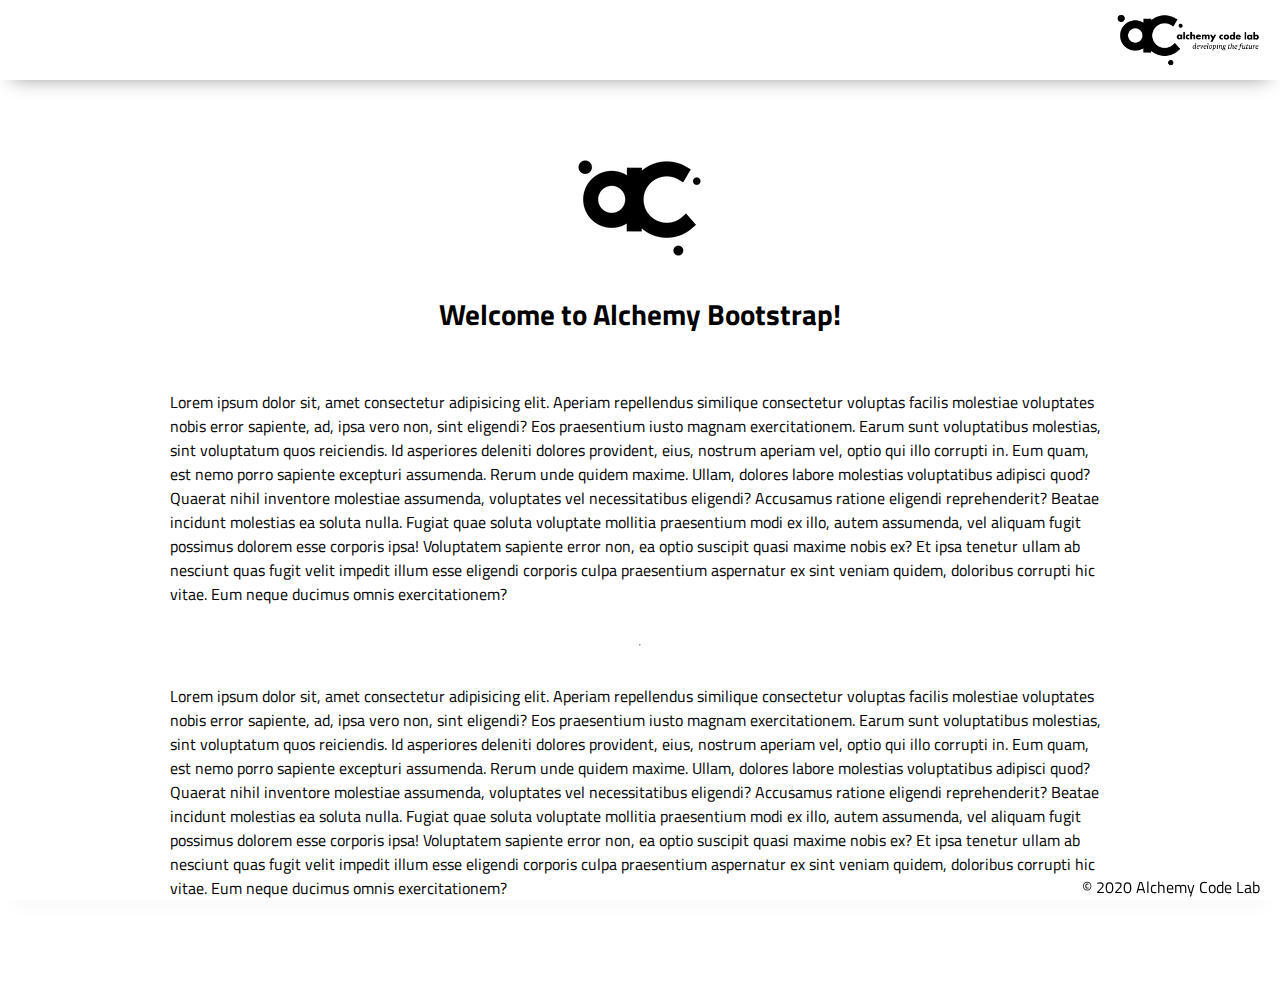
==== index.html @ 3392e12d "Initial commit" ====
<!DOCTYPE html>
<html lang="en">

<head>
    <meta charset="UTF-8">
    <meta name="viewport" content="width=device-width, initial-scale=1.0">
    <meta http-equiv="X-UA-Compatible" content="ie=edge">
    <link href="https://fonts.googleapis.com/css2?family=Titillium+Web:wght@300&display=swap" rel="stylesheet">
    <link rel="stylesheet" href="./styles/reset.css">
    <link rel="stylesheet" href="./styles/style.css">
    <link rel="stylesheet" href="./styles/home.css">
    <title>Document</title>
</head>

<body>
    <header>
        <div class="gutter-right logo">
            <img src="assets/big-logo.png" />
        </div>
    </header>
    <main>
        <section class="main-section">
            <img class="main-logo" src="./assets/alchemy-logo.png" />
            <h2>
                Welcome to Alchemy Bootstrap!
            </h2>

            <p>
                Lorem ipsum dolor sit, amet consectetur adipisicing elit. Aperiam repellendus similique consectetur
                voluptas facilis molestiae voluptates nobis error sapiente, ad, ipsa vero non, sint eligendi? Eos
                praesentium iusto magnam exercitationem.
                Earum sunt voluptatibus molestias, sint voluptatum quos reiciendis. Id asperiores deleniti dolores
                provident, eius, nostrum aperiam vel, optio qui illo corrupti in. Eum quam, est nemo porro sapiente
                excepturi assumenda.
                Rerum unde quidem maxime. Ullam, dolores labore molestias voluptatibus adipisci quod? Quaerat nihil
                inventore molestiae assumenda, voluptates vel necessitatibus eligendi? Accusamus ratione eligendi
                reprehenderit? Beatae incidunt molestias ea soluta nulla.
                Fugiat quae soluta voluptate mollitia praesentium modi ex illo, autem assumenda, vel aliquam fugit
                possimus dolorem esse corporis ipsa! Voluptatem sapiente error non, ea optio suscipit quasi maxime nobis
                ex?
                Et ipsa tenetur ullam ab nesciunt quas fugit velit impedit illum esse eligendi corporis culpa
                praesentium aspernatur ex sint veniam quidem, doloribus corrupti hic vitae. Eum neque ducimus omnis
                exercitationem?
            </p>
            <hr />
            <p>
                Lorem ipsum dolor sit, amet consectetur adipisicing elit. Aperiam repellendus similique consectetur
                voluptas facilis molestiae voluptates nobis error sapiente, ad, ipsa vero non, sint eligendi? Eos
                praesentium iusto magnam exercitationem.
                Earum sunt voluptatibus molestias, sint voluptatum quos reiciendis. Id asperiores deleniti dolores
                provident, eius, nostrum aperiam vel, optio qui illo corrupti in. Eum quam, est nemo porro sapiente
                excepturi assumenda.
                Rerum unde quidem maxime. Ullam, dolores labore molestias voluptatibus adipisci quod? Quaerat nihil
                inventore molestiae assumenda, voluptates vel necessitatibus eligendi? Accusamus ratione eligendi
                reprehenderit? Beatae incidunt molestias ea soluta nulla.
                Fugiat quae soluta voluptate mollitia praesentium modi ex illo, autem assumenda, vel aliquam fugit
                possimus dolorem esse corporis ipsa! Voluptatem sapiente error non, ea optio suscipit quasi maxime nobis
                ex?
                Et ipsa tenetur ullam ab nesciunt quas fugit velit impedit illum esse eligendi corporis culpa
                praesentium aspernatur ex sint veniam quidem, doloribus corrupti hic vitae. Eum neque ducimus omnis
                exercitationem?
            </p>

        </section>
    </main>
    <footer>
        <div class="copy gutter-right">&copy; 2020 Alchemy Code Lab</div>
    </footer>

    <script type="module" src="./app.js"></script>
</body>

</html>
---- styles/style.css ----
body {
    /* https://coolors.co/generate and click export -> scss to get the colors to copy and paste below*/
    /* --color1: hsla(349, 69%, 76%, 1);
    --color2: hsla(207, 67%, 44%, 1);
    --color3: hsla(200, 61%, 56%, 1);
    --color4: hsla(187, 41%, 94%, 1);
    --color5: hsla(170, 28%, 95%, 1); */

    /* --color1: hsla(45, 86%, 83%, 1);
    --color2: hsla(135, 65%, 98%, 1);
    --color3: hsla(315, 37%, 86%, 1);
    --color4: hsla(45, 73%, 98%, 1);
    --color5: hsla(224, 40%, 79%, 1); */
    
    --header-height: 80px;
    --shadow: 0px 10px 20px -12px rgba(0,0,0,0.45);
    --gutter: 30px;
    --footer-height: 25px;
    
    font-family: 'Titillium Web', sans-serif;
    background-color: var(--color2);
}

main {
    display: flex;
    flex-direction: column;
    justify-content: center;
    align-items: center;
    margin-bottom: calc(var(--footer-height));
}

section {
    background-color: var(--color5);
    width: 1000px;
    max-width: 80%;
    display: flex;
    flex-direction: column;
    justify-content: center;
    align-items: center;
    padding-top: var(--gutter);
    padding-bottom: var(--gutter);
    margin-top: var(--gutter);
    margin-bottom: var(--gutter);
    border: solid 2px var(--color1);
}

header {
    display: flex;
    justify-content: flex-end;
    background-color: var(--color3);
    height: var(--header-height);
    box-shadow: var(--shadow);
}

footer {
    display: flex;
    justify-content: flex-end;
    background-color: var(--color3);
    box-shadow: var(--shadow);
}


h2 {
    font-size: 1.8rem;
    font-weight: bold;
}

.gutter-right {
    margin-right: 20px;
}

.main-logo {
    animation: pulse 5s infinite ease-in-out;
}

header img {
    height: var(--header-height);
}

p {
    margin: var(--gutter);
}
  
footer {
    position: fixed;
    width: 100%;
    bottom: 0;
    height: var(--footer-height);
    display: flex;
    justify-content: flex-end;
    background-color: var(--color3);
    box-shadow: var(--shadow);
}
  
  @keyframes pulse {
    20% {
      transform: rotate3d(-10, -10, -10, 50deg) scale(1.2);
    }

    40% {
        transform: rotate3d(10, 10, -10, 50deg) scale(1);
    }

    60% {
        transform: rotate3d(-10, 10, 10, 50deg) scale(1.2);
      }

    80% {
        transform: rotate3d(10, 10, 10, 50deg) scale(1);
    }

  }
---- styles/home.css ----
/* add home page styles here */
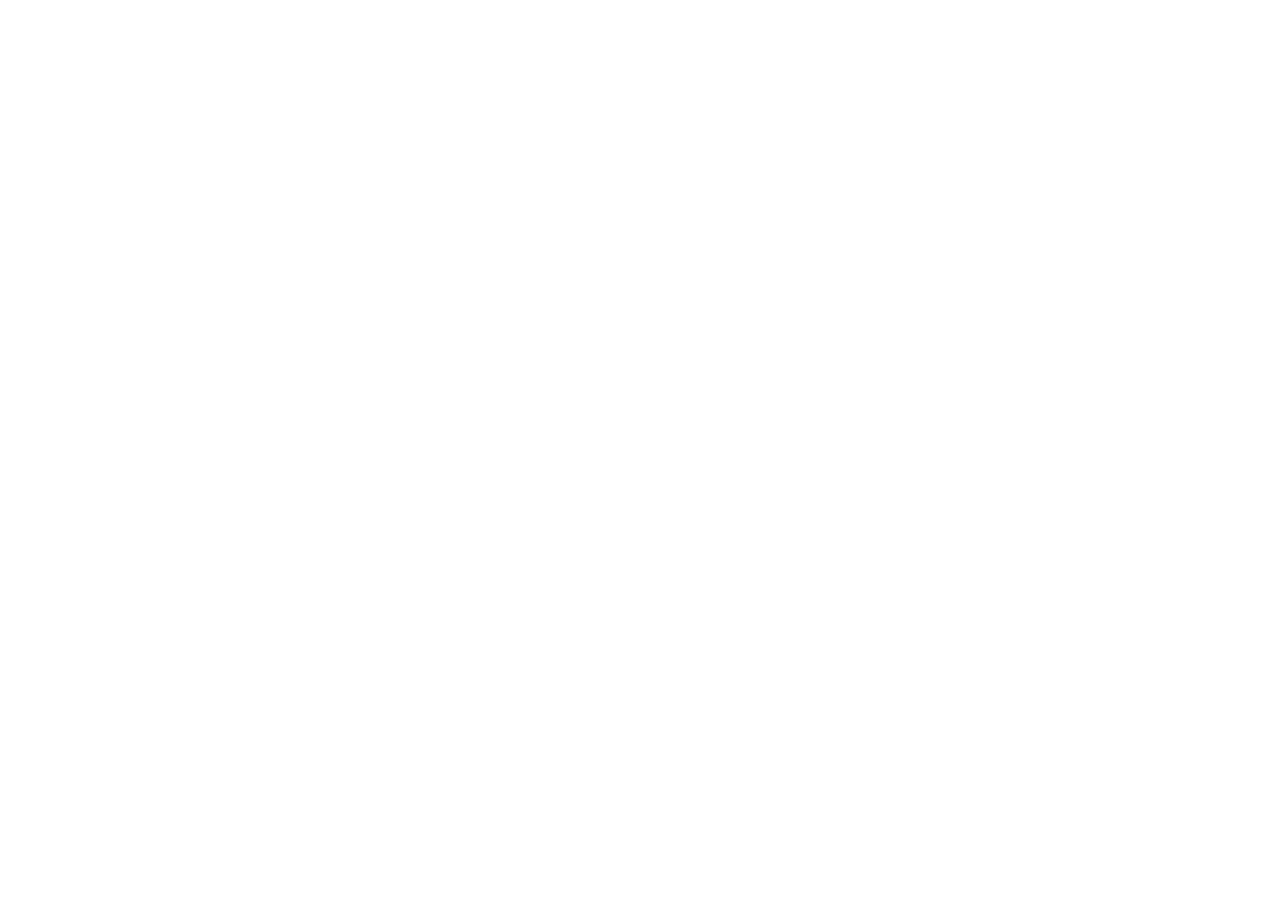
==== commit 83dc1912: "deleted bootstramp template and added my product.js" ====
--- a/index.html
+++ b/index.html
@@ -13,60 +13,7 @@
 </head>
 
 <body>
-    <header>
-        <div class="gutter-right logo">
-            <img src="assets/big-logo.png" />
-        </div>
-    </header>
-    <main>
-        <section class="main-section">
-            <img class="main-logo" src="./assets/alchemy-logo.png" />
-            <h2>
-                Welcome to Alchemy Bootstrap!
-            </h2>
-
-            <p>
-                Lorem ipsum dolor sit, amet consectetur adipisicing elit. Aperiam repellendus similique consectetur
-                voluptas facilis molestiae voluptates nobis error sapiente, ad, ipsa vero non, sint eligendi? Eos
-                praesentium iusto magnam exercitationem.
-                Earum sunt voluptatibus molestias, sint voluptatum quos reiciendis. Id asperiores deleniti dolores
-                provident, eius, nostrum aperiam vel, optio qui illo corrupti in. Eum quam, est nemo porro sapiente
-                excepturi assumenda.
-                Rerum unde quidem maxime. Ullam, dolores labore molestias voluptatibus adipisci quod? Quaerat nihil
-                inventore molestiae assumenda, voluptates vel necessitatibus eligendi? Accusamus ratione eligendi
-                reprehenderit? Beatae incidunt molestias ea soluta nulla.
-                Fugiat quae soluta voluptate mollitia praesentium modi ex illo, autem assumenda, vel aliquam fugit
-                possimus dolorem esse corporis ipsa! Voluptatem sapiente error non, ea optio suscipit quasi maxime nobis
-                ex?
-                Et ipsa tenetur ullam ab nesciunt quas fugit velit impedit illum esse eligendi corporis culpa
-                praesentium aspernatur ex sint veniam quidem, doloribus corrupti hic vitae. Eum neque ducimus omnis
-                exercitationem?
-            </p>
-            <hr />
-            <p>
-                Lorem ipsum dolor sit, amet consectetur adipisicing elit. Aperiam repellendus similique consectetur
-                voluptas facilis molestiae voluptates nobis error sapiente, ad, ipsa vero non, sint eligendi? Eos
-                praesentium iusto magnam exercitationem.
-                Earum sunt voluptatibus molestias, sint voluptatum quos reiciendis. Id asperiores deleniti dolores
-                provident, eius, nostrum aperiam vel, optio qui illo corrupti in. Eum quam, est nemo porro sapiente
-                excepturi assumenda.
-                Rerum unde quidem maxime. Ullam, dolores labore molestias voluptatibus adipisci quod? Quaerat nihil
-                inventore molestiae assumenda, voluptates vel necessitatibus eligendi? Accusamus ratione eligendi
-                reprehenderit? Beatae incidunt molestias ea soluta nulla.
-                Fugiat quae soluta voluptate mollitia praesentium modi ex illo, autem assumenda, vel aliquam fugit
-                possimus dolorem esse corporis ipsa! Voluptatem sapiente error non, ea optio suscipit quasi maxime nobis
-                ex?
-                Et ipsa tenetur ullam ab nesciunt quas fugit velit impedit illum esse eligendi corporis culpa
-                praesentium aspernatur ex sint veniam quidem, doloribus corrupti hic vitae. Eum neque ducimus omnis
-                exercitationem?
-            </p>
-
-        </section>
-    </main>
-    <footer>
-        <div class="copy gutter-right">&copy; 2020 Alchemy Code Lab</div>
-    </footer>
-
+    
     <script type="module" src="./app.js"></script>
 </body>
 
--- a/styles/style.css
+++ b/styles/style.css
@@ -1,113 +1 @@
 
-body {
-    /* https://coolors.co/generate and click export -> scss to get the colors to copy and paste below*/
-    /* --color1: hsla(349, 69%, 76%, 1);
-    --color2: hsla(207, 67%, 44%, 1);
-    --color3: hsla(200, 61%, 56%, 1);
-    --color4: hsla(187, 41%, 94%, 1);
-    --color5: hsla(170, 28%, 95%, 1); */
-
-    /* --color1: hsla(45, 86%, 83%, 1);
-    --color2: hsla(135, 65%, 98%, 1);
-    --color3: hsla(315, 37%, 86%, 1);
-    --color4: hsla(45, 73%, 98%, 1);
-    --color5: hsla(224, 40%, 79%, 1); */
-    
-    --header-height: 80px;
-    --shadow: 0px 10px 20px -12px rgba(0,0,0,0.45);
-    --gutter: 30px;
-    --footer-height: 25px;
-    
-    font-family: 'Titillium Web', sans-serif;
-    background-color: var(--color2);
-}
-
-main {
-    display: flex;
-    flex-direction: column;
-    justify-content: center;
-    align-items: center;
-    margin-bottom: calc(var(--footer-height));
-}
-
-section {
-    background-color: var(--color5);
-    width: 1000px;
-    max-width: 80%;
-    display: flex;
-    flex-direction: column;
-    justify-content: center;
-    align-items: center;
-    padding-top: var(--gutter);
-    padding-bottom: var(--gutter);
-    margin-top: var(--gutter);
-    margin-bottom: var(--gutter);
-    border: solid 2px var(--color1);
-}
-
-header {
-    display: flex;
-    justify-content: flex-end;
-    background-color: var(--color3);
-    height: var(--header-height);
-    box-shadow: var(--shadow);
-}
-
-footer {
-    display: flex;
-    justify-content: flex-end;
-    background-color: var(--color3);
-    box-shadow: var(--shadow);
-}
-
-
-h2 {
-    font-size: 1.8rem;
-    font-weight: bold;
-}
-
-.gutter-right {
-    margin-right: 20px;
-}
-
-.main-logo {
-    animation: pulse 5s infinite ease-in-out;
-}
-
-header img {
-    height: var(--header-height);
-}
-
-p {
-    margin: var(--gutter);
-}
-  
-footer {
-    position: fixed;
-    width: 100%;
-    bottom: 0;
-    height: var(--footer-height);
-    display: flex;
-    justify-content: flex-end;
-    background-color: var(--color3);
-    box-shadow: var(--shadow);
-}
-  
-  @keyframes pulse {
-    20% {
-      transform: rotate3d(-10, -10, -10, 50deg) scale(1.2);
-    }
-
-    40% {
-        transform: rotate3d(10, 10, -10, 50deg) scale(1);
-    }
-
-    60% {
-        transform: rotate3d(-10, 10, 10, 50deg) scale(1.2);
-      }
-
-    80% {
-        transform: rotate3d(10, 10, 10, 50deg) scale(1);
-    }
-
-  }
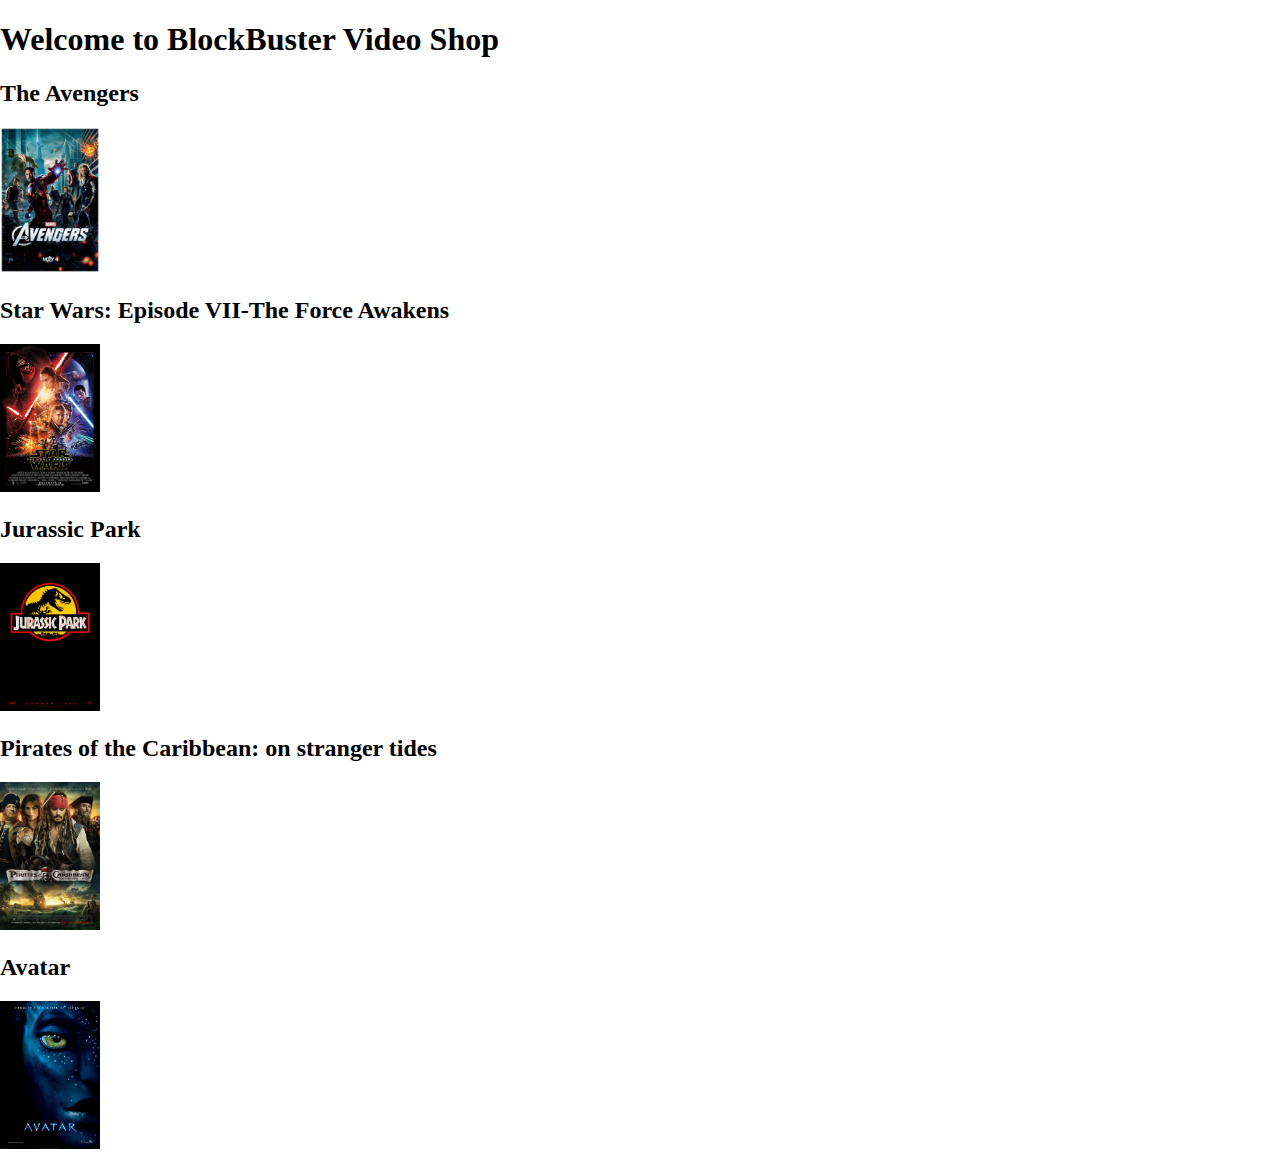
==== commit be3836a9: "added the movies that I wanted in the loop" ====
--- a/index.html
+++ b/index.html
@@ -13,7 +13,8 @@
 </head>
 
 <body>
-    
+    <h1>Welcome to BlockBuster Video Shop</h1>
+    <di id="movies-list"></di>
     <script type="module" src="./app.js"></script>
 </body>
 
--- a/styles/style.css
+++ b/styles/style.css
@@ -1 +1,4 @@
 
+.movies-card img {
+    width: 100px;
+}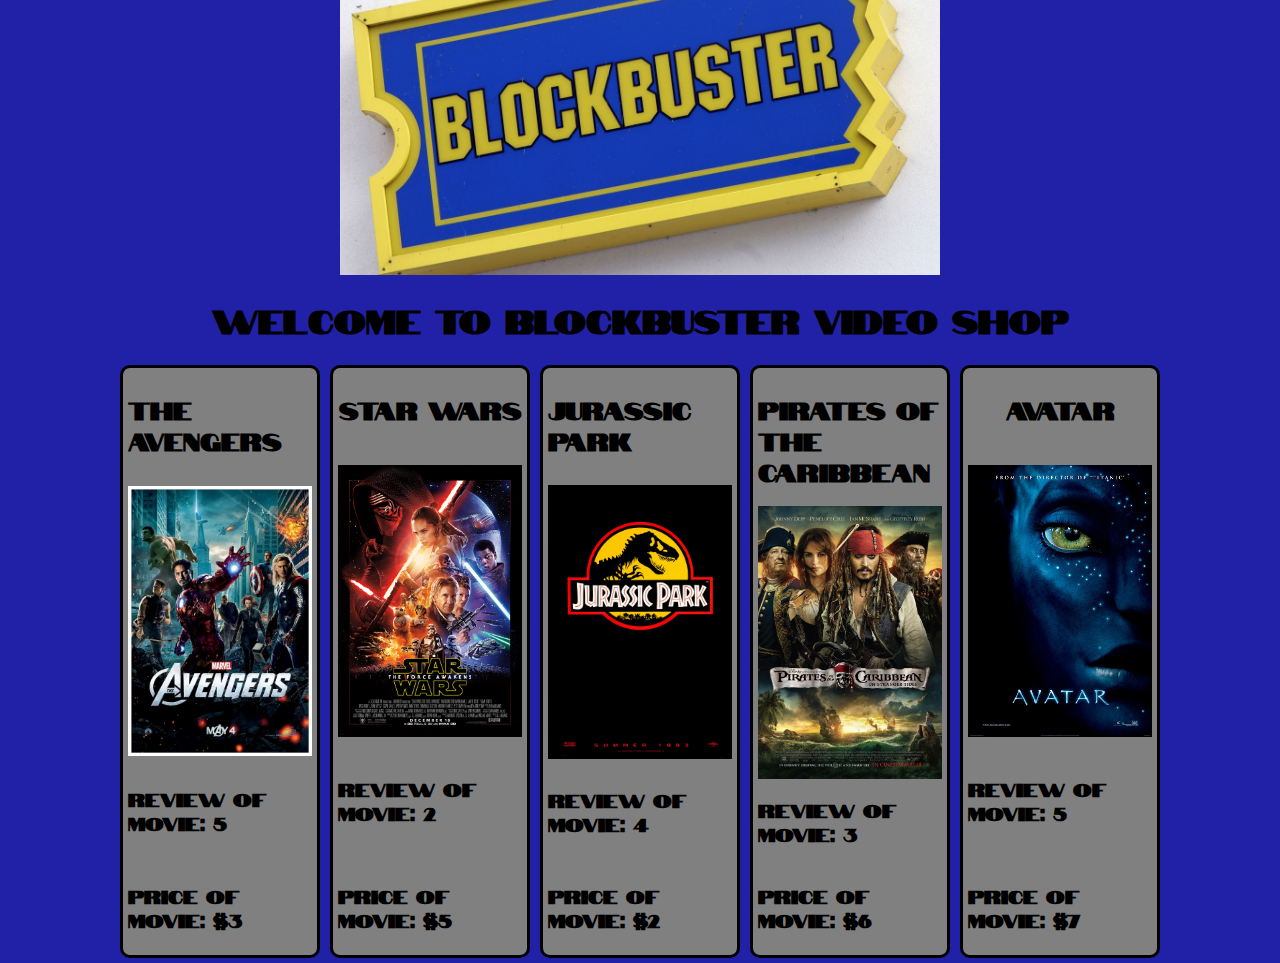
==== commit d910f6f8: "added styles" ====
--- a/index.html
+++ b/index.html
@@ -9,12 +9,16 @@
     <link rel="stylesheet" href="./styles/reset.css">
     <link rel="stylesheet" href="./styles/style.css">
     <link rel="stylesheet" href="./styles/home.css">
+    <link rel="preconnect" href="https://fonts.googleapis.com">
+<link rel="preconnect" href="https://fonts.gstatic.com" crossorigin>
+<link href="https://fonts.googleapis.com/css2?family=Notable&display=swap" rel="stylesheet">
     <title>Document</title>
 </head>
 
 <body>
+    <img id="picture" src="assets/blockbuster.jpg" alt="blockbuster sign">
     <h1>Welcome to BlockBuster Video Shop</h1>
-    <di id="movies-list"></di>
+    <div id="movies-list"></div>
     <script type="module" src="./app.js"></script>
 </body>
 
--- a/styles/style.css
+++ b/styles/style.css
@@ -1,4 +1,42 @@
 
 .movies-card img {
-    width: 100px;
+    width: 100%;
+}
+
+#picture {
+    width: 600px;
+}
+
+h1 {
+    text-align: center;
+    font-family: 'Notable', sans-serif;
+}
+
+#movies-list {
+    display: flex;
+    flex-direction: row;
+    flex-wrap: wrap;
+    justify-content: center;
+    font-family: 'Notable', sans-serif;
+}
+
+.movies-card {
+    border: 3px solid black;
+    background-color: grey;
+    border-radius: 10px;
+    width: 200px;
+    display: flex;
+    flex-direction: column;
+    align-items: center;
+    justify-content: space-between;
+    margin: 5px;
+    padding: 5px;
+}
+
+body {
+    display: flex;
+    justify-content: center;
+    flex-direction: column;
+    align-items: center;
+    background-color: rgb(33, 33, 167);
 }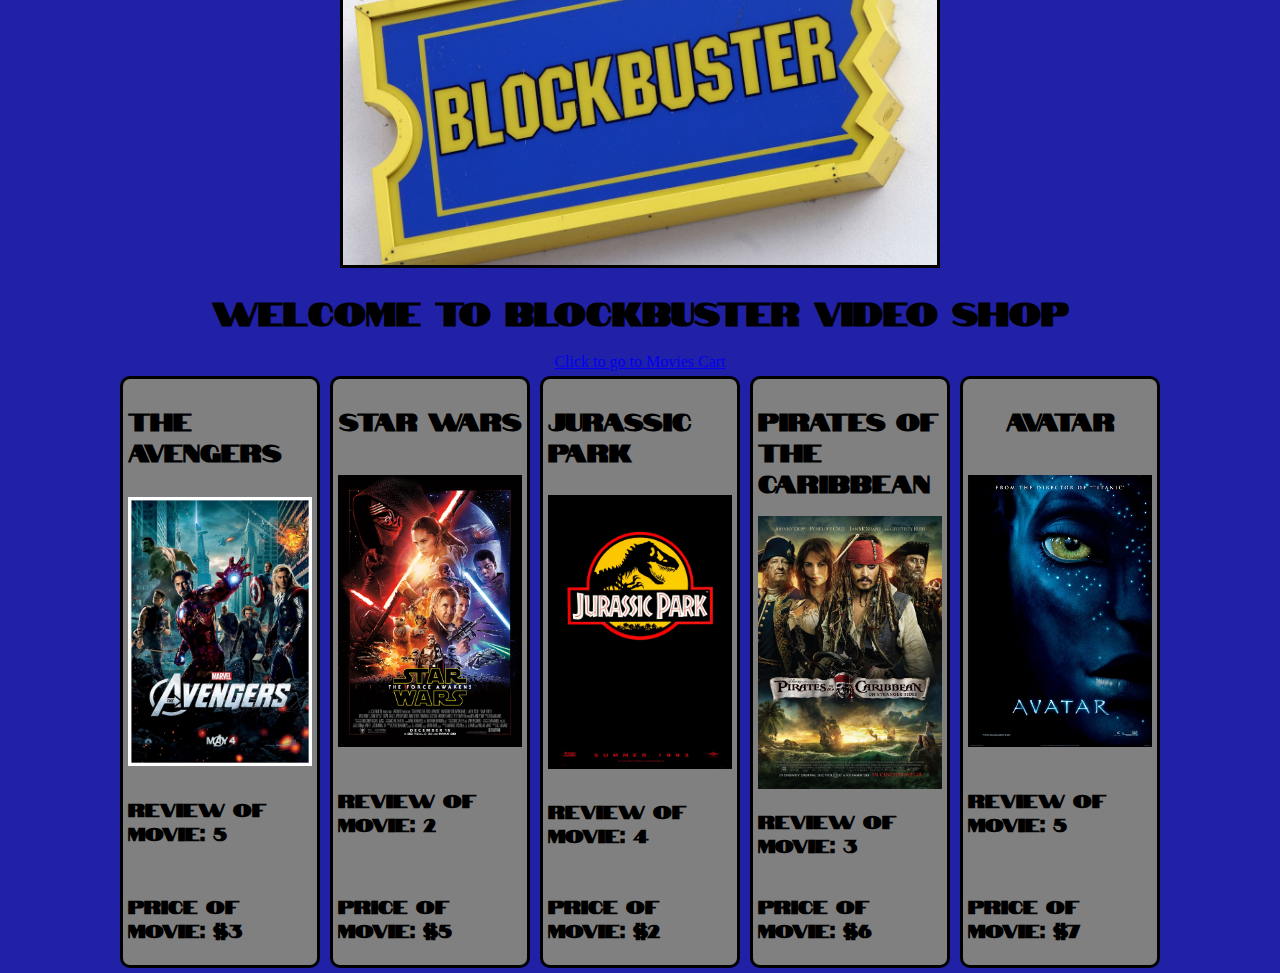
==== commit 0ce3a57a: "I added in my findById function and got my that test to run and my render function test as well" ====
--- a/index.html
+++ b/index.html
@@ -18,6 +18,7 @@
 <body>
     <img id="picture" src="assets/blockbuster.jpg" alt="blockbuster sign">
     <h1>Welcome to BlockBuster Video Shop</h1>
+    <a href="./cart">Click to go to Movies Cart</a>
     <div id="movies-list"></div>
     <script type="module" src="./app.js"></script>
 </body>
--- a/styles/style.css
+++ b/styles/style.css
@@ -5,6 +5,8 @@
 
 #picture {
     width: 600px;
+    border: 3px solid black;
+
 }
 
 h1 {
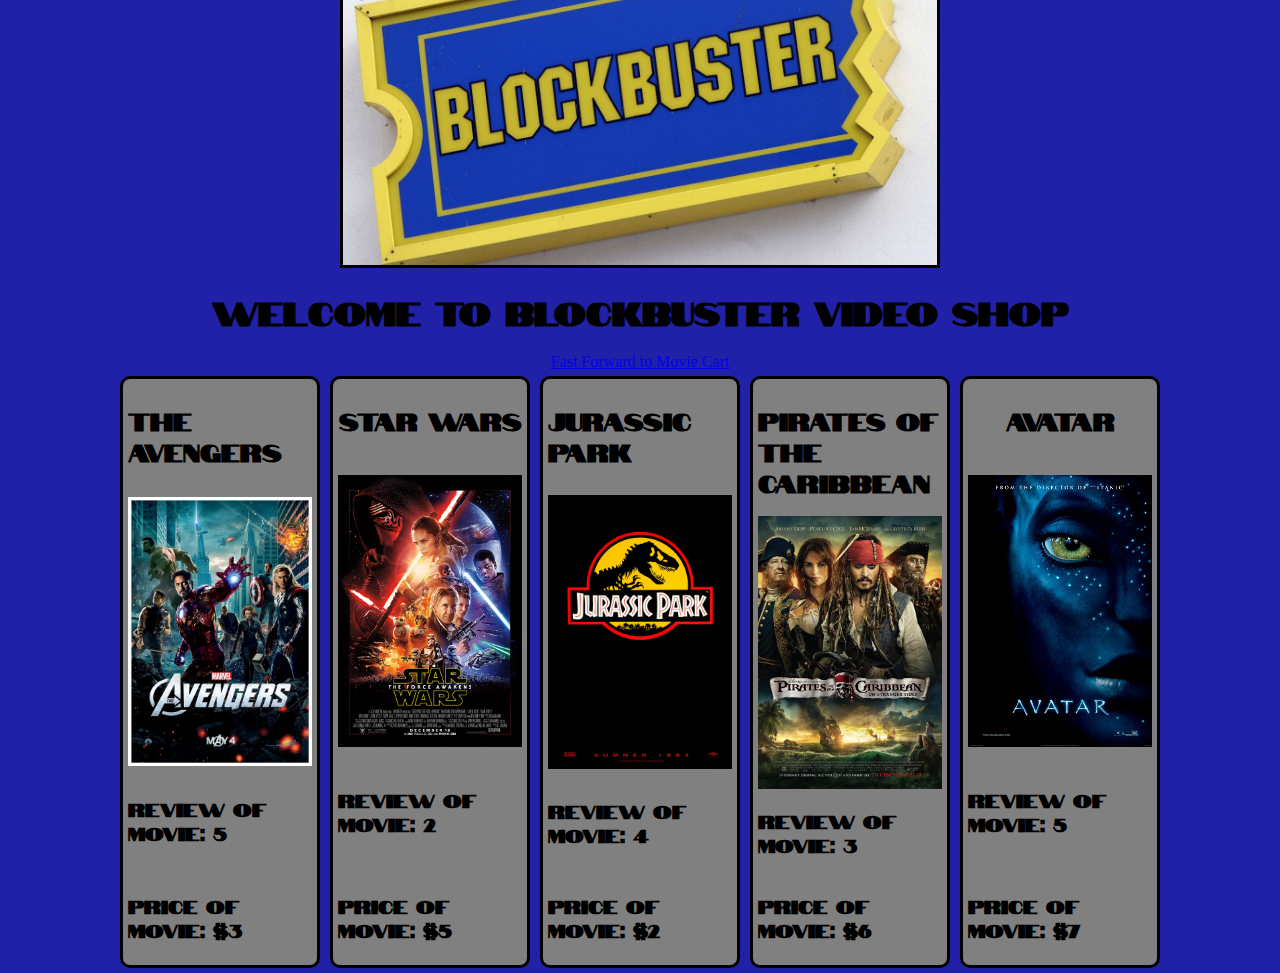
==== commit 2cae8ed6: "added calculator total to my chart and fixed errors that had happended" ====
--- a/index.html
+++ b/index.html
@@ -18,7 +18,7 @@
 <body>
     <img id="picture" src="assets/blockbuster.jpg" alt="blockbuster sign">
     <h1>Welcome to BlockBuster Video Shop</h1>
-    <a href="./cart">Click to go to Movies Cart</a>
+    <a href="./cart">Fast Forward to Movie Cart</a>
     <div id="movies-list"></div>
     <script type="module" src="./app.js"></script>
 </body>
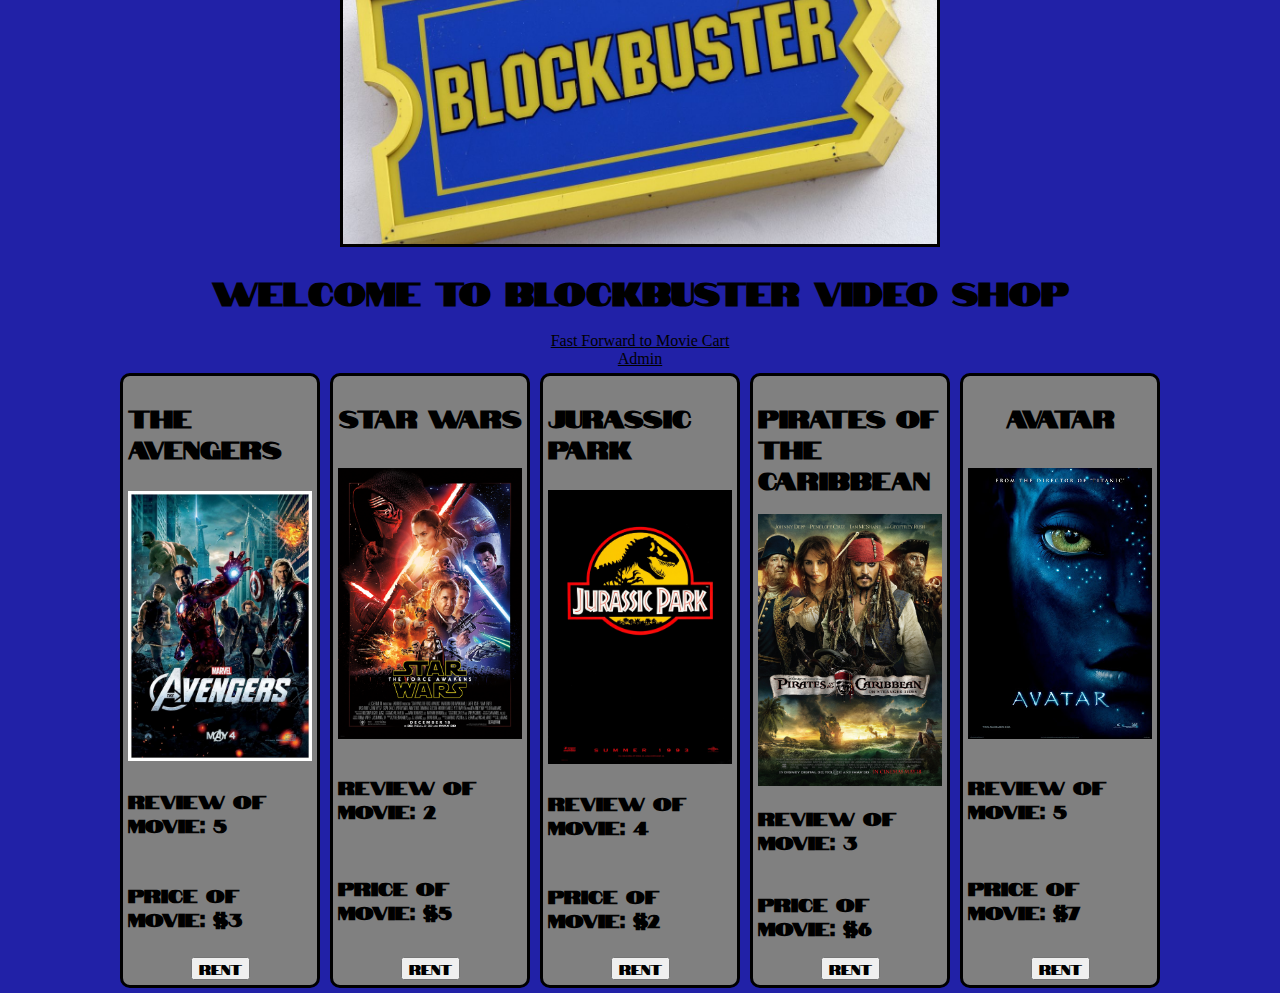
==== commit c9c07be9: "added in my addProduct function and trying to path" ====
--- a/index.html
+++ b/index.html
@@ -19,6 +19,7 @@
     <img id="picture" src="assets/blockbuster.jpg" alt="blockbuster sign">
     <h1>Welcome to BlockBuster Video Shop</h1>
     <a href="./cart">Fast Forward to Movie Cart</a>
+    <a href="./admin/">Admin</a>
     <div id="movies-list"></div>
     <script type="module" src="./app.js"></script>
 </body>
--- a/styles/style.css
+++ b/styles/style.css
@@ -41,4 +41,20 @@
     flex-direction: column;
     align-items: center;
     background-color: rgb(33, 33, 167);
+}
+
+a:visited {
+    color: black;
+}
+
+a:link {
+    color: black;
+}
+
+a:hover {
+    background-color: #ddc673;
+}
+
+.rent-button {
+    font-family: 'Notable', sans-serif;
 }